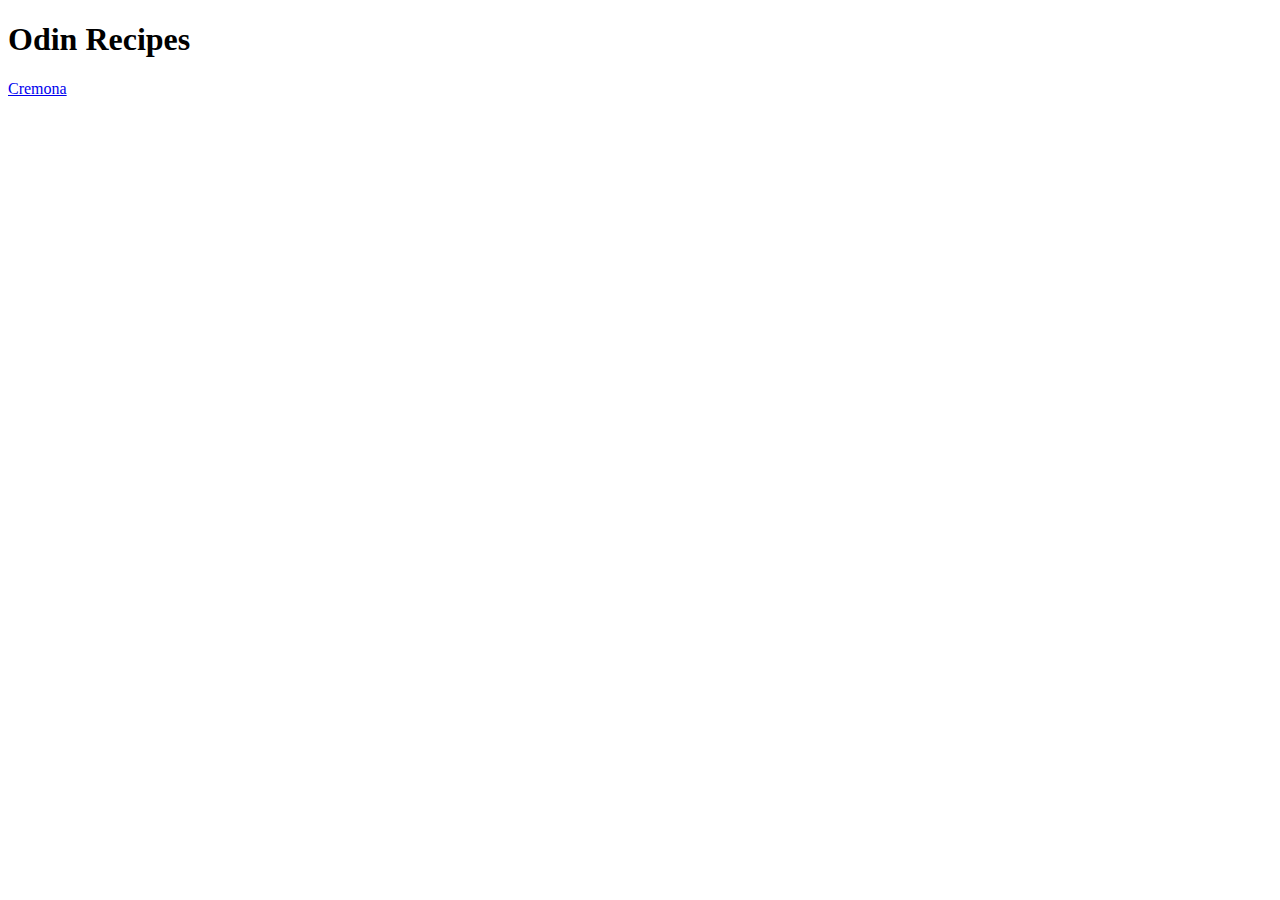
==== index.html @ ea40a802 "Initial commit" ====
<!DOCTYPE html>
<html lang="en">
<head>
    <meta charset="UTF-8">
    <meta http-equiv="X-UA-Compatible" content="IE=edge">
    <meta name="viewport" content="width=device-width, initial-scale=1.0">
    <title>Odin Recipes</title>
</head>
<body>
    <h1>Odin Recipes</h1>
    <a href="./recipes/cremona.html">Cremona</a>
</body>
</html>
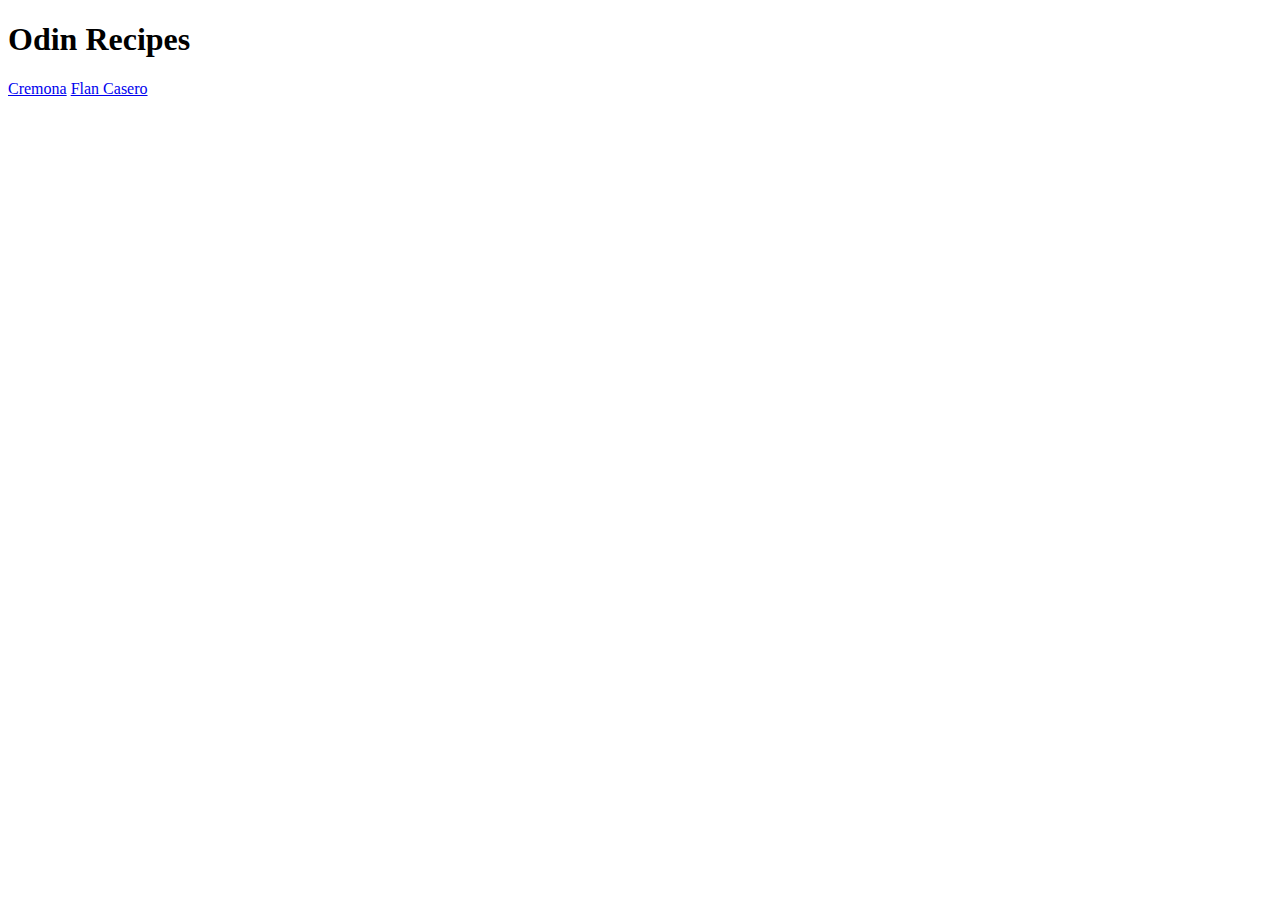
==== commit c6f5357c: "Add flan-casero's HTML with content" ====
--- a/index.html
+++ b/index.html
@@ -9,5 +9,7 @@
 <body>
     <h1>Odin Recipes</h1>
     <a href="./recipes/cremona.html">Cremona</a>
+    <a href="./recipes/flan-casero.html">Flan Casero</a>
+
 </body>
 </html>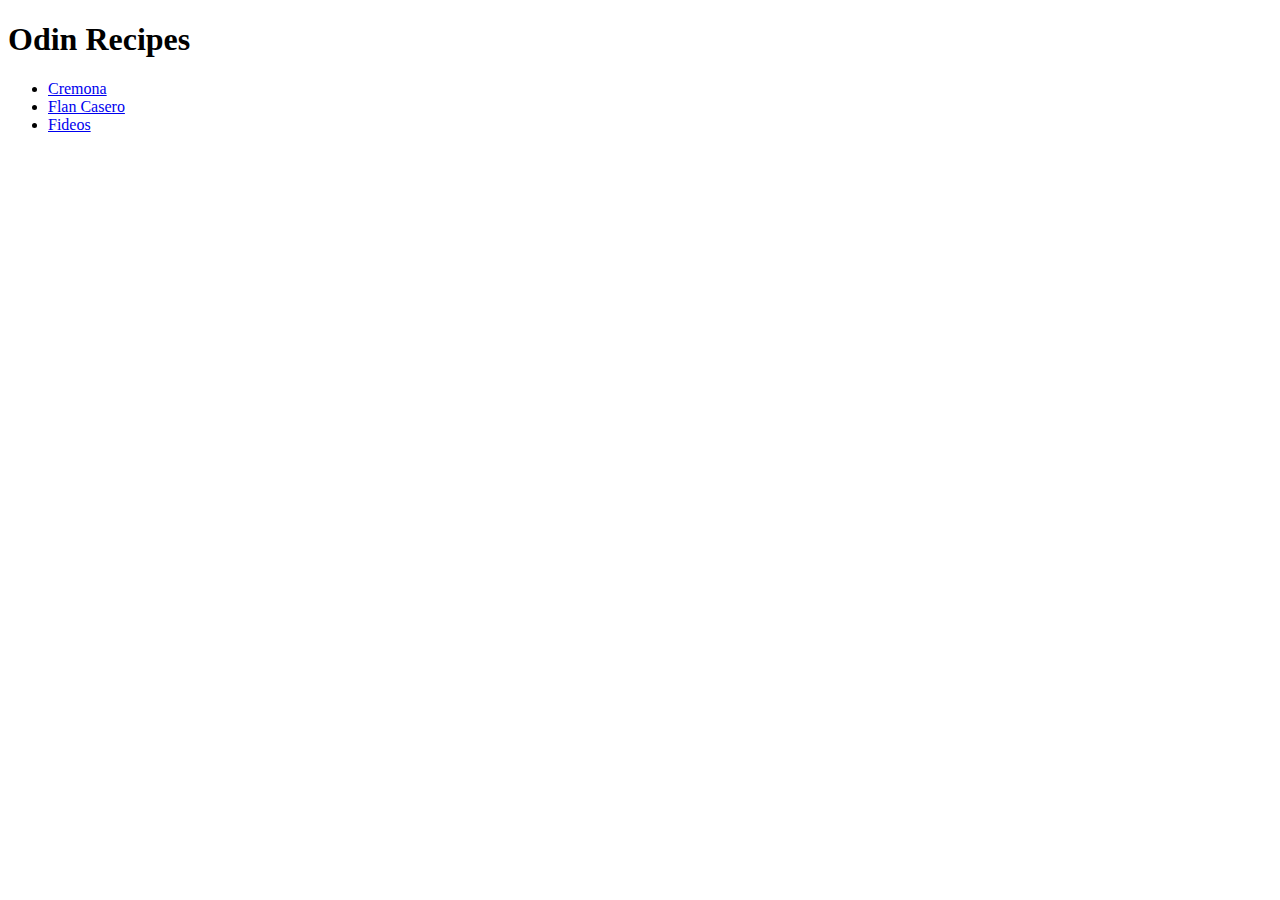
==== commit 0d1391ab: "Add fideos' HTML with content" ====
--- a/index.html
+++ b/index.html
@@ -8,8 +8,10 @@
 </head>
 <body>
     <h1>Odin Recipes</h1>
-    <a href="./recipes/cremona.html">Cremona</a>
-    <a href="./recipes/flan-casero.html">Flan Casero</a>
-
+    <ul>
+    <li><a href="./recipes/cremona.html">Cremona</a></li>
+    <li><a href="./recipes/flan-casero.html">Flan Casero</a></li>
+    <li><a href="./recipes/fideos.html">Fideos</a></li>
+    </ul>
 </body>
 </html>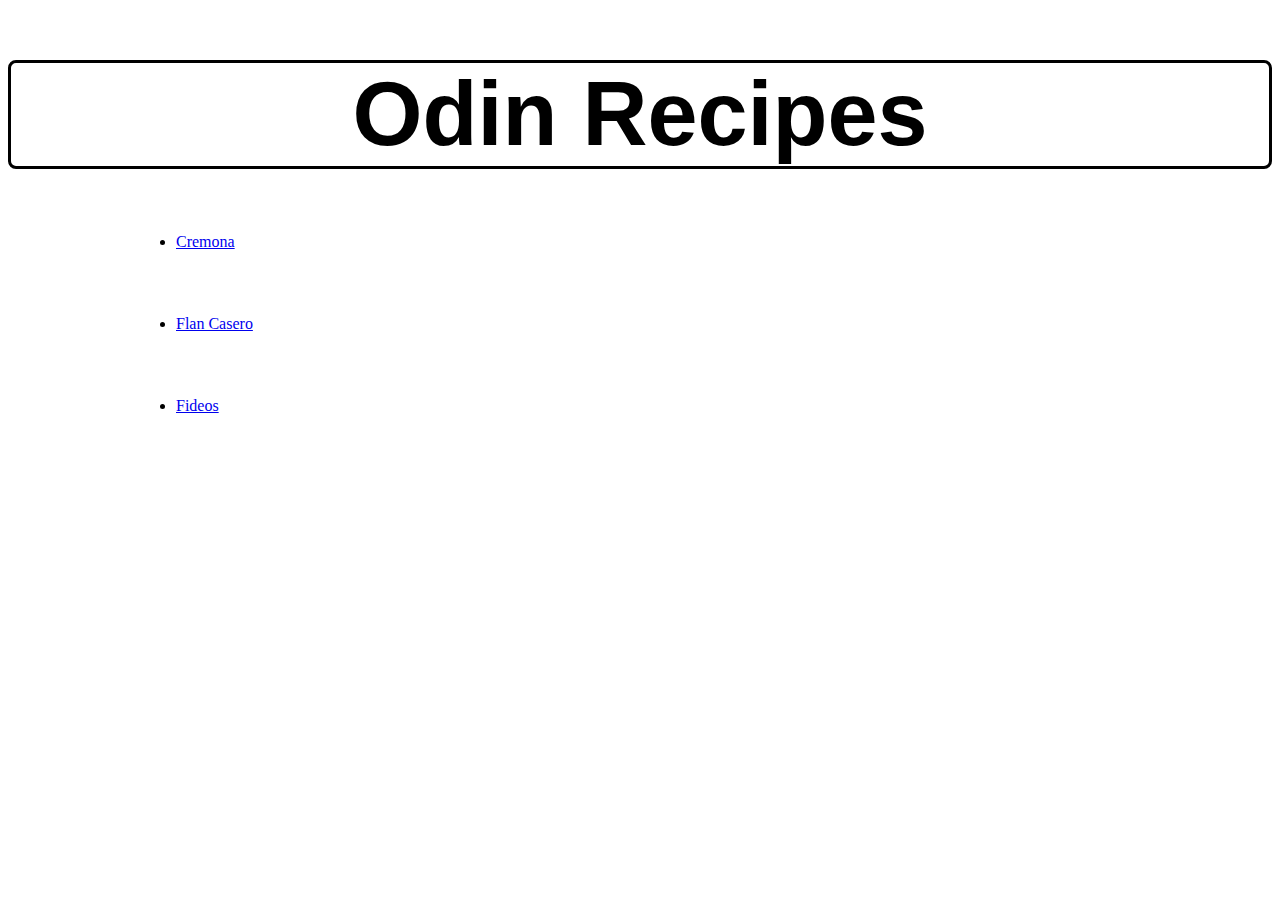
==== commit 8ca201f4: "Add initial  CSS style" ====
--- a/index.html
+++ b/index.html
@@ -4,11 +4,12 @@
     <meta charset="UTF-8">
     <meta http-equiv="X-UA-Compatible" content="IE=edge">
     <meta name="viewport" content="width=device-width, initial-scale=1.0">
+    <link rel="stylesheet" href="styles.css">
     <title>Odin Recipes</title>
 </head>
 <body>
     <h1>Odin Recipes</h1>
-    <ul>
+    <ul class="sideul">
     <li><a href="./recipes/cremona.html">Cremona</a></li>
     <li><a href="./recipes/flan-casero.html">Flan Casero</a></li>
     <li><a href="./recipes/fideos.html">Fideos</a></li>
--- a/styles.css
+++ b/styles.css
@@ -0,0 +1,26 @@
+h1{
+    text-align:center;
+    font-family:Verdana, Geneva, Tahoma, sans-serif;
+    font-size: 10vmin;
+    color: rgb(0,0,0);
+    border-radius: 8px;
+    border: 3px;
+    border-style:solid;
+    background-image: url("https://img.freepik.com/free-vector/futhark-norse-viking-runes-talismans-nordic-pagan-seamless-pattern_53562-7902.jpg?size=338&ext=jpg");
+}
+
+img{
+    width: 400px;
+    height: auto;
+    border-radius: 8px;
+    border: 3px;
+    border-style:solid;
+    text-align:center;
+    display: block;
+    margin: 0 auto;
+}
+
+.sideul>li{
+    margin-left: 10vmax;
+    margin-top: 5vmax;
+}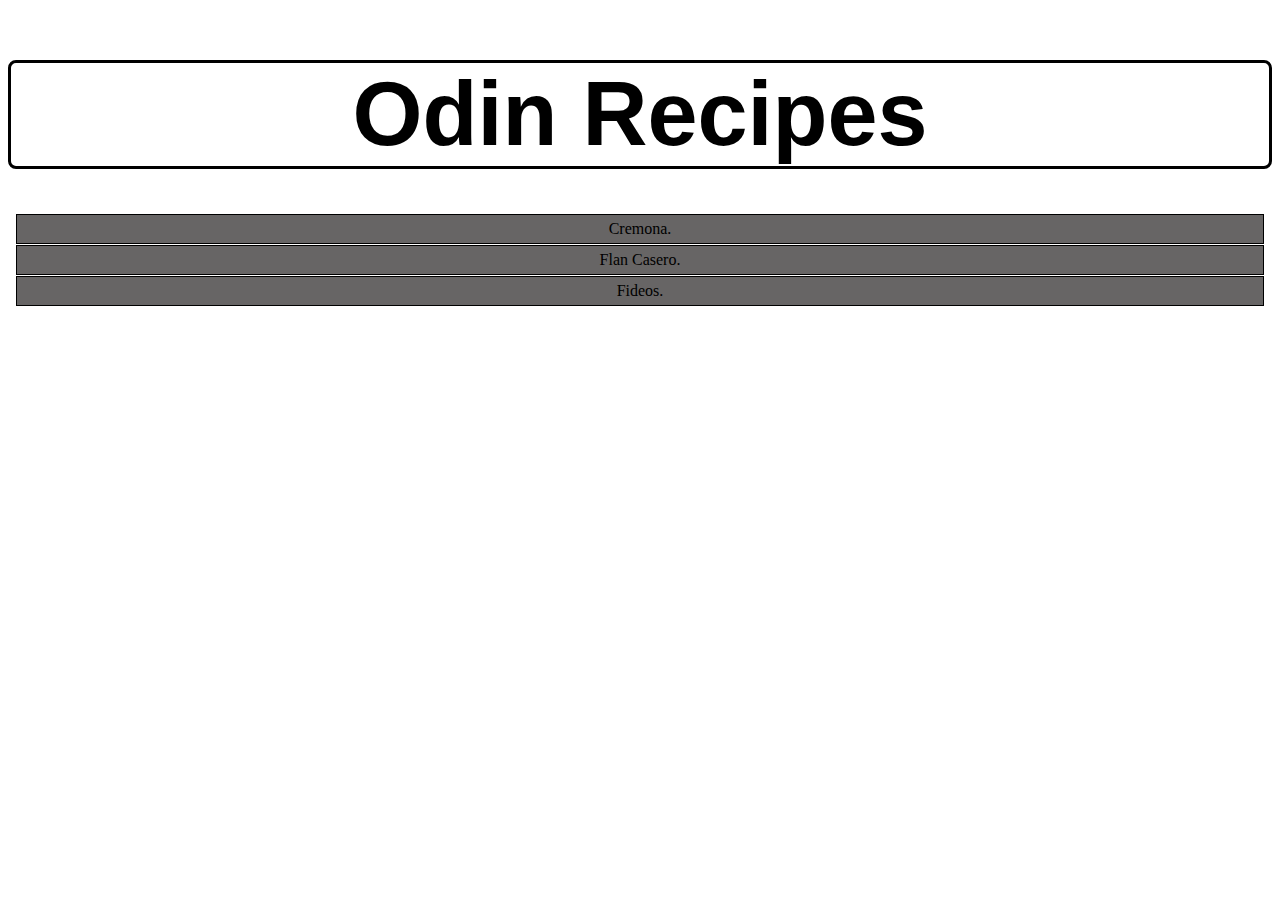
==== commit ae5cd724: "Add dots to recipes" ====
--- a/index.html
+++ b/index.html
@@ -10,9 +10,9 @@
 <body>
     <h1>Odin Recipes</h1>
     <ul class="sideul">
-    <li><a href="./recipes/cremona.html">Cremona</a></li>
-    <li><a href="./recipes/flan-casero.html">Flan Casero</a></li>
-    <li><a href="./recipes/fideos.html">Fideos</a></li>
+    <li><a href="./recipes/cremona.html">Cremona.</a></li>
+    <li><a href="./recipes/flan-casero.html">Flan Casero.</a></li>
+    <li><a href="./recipes/fideos.html">Fideos.</a></li>
     </ul>
 </body>
 </html>--- a/styles.css
+++ b/styles.css
@@ -21,6 +21,26 @@
 }
 
 .sideul>li{
-    margin-left: 10vmax;
-    margin-top: 5vmax;
-}+    background-color: rgb(103, 101, 101);
+    text-align: center;
+    padding: 5px 5px 5px;
+    margin: 1px auto;
+    border: 1px;
+    border-style: solid;
+    list-style: none;
+
+}
+
+.sideul>li a:hover {
+    background-color: rgb(66, 28, 40);
+    color: #fff;
+  }
+
+  ul{
+    margin: -1rem 0.5rem 1rem -2rem;
+  }
+
+  a {
+    text-decoration: none;
+    color: black;
+  }